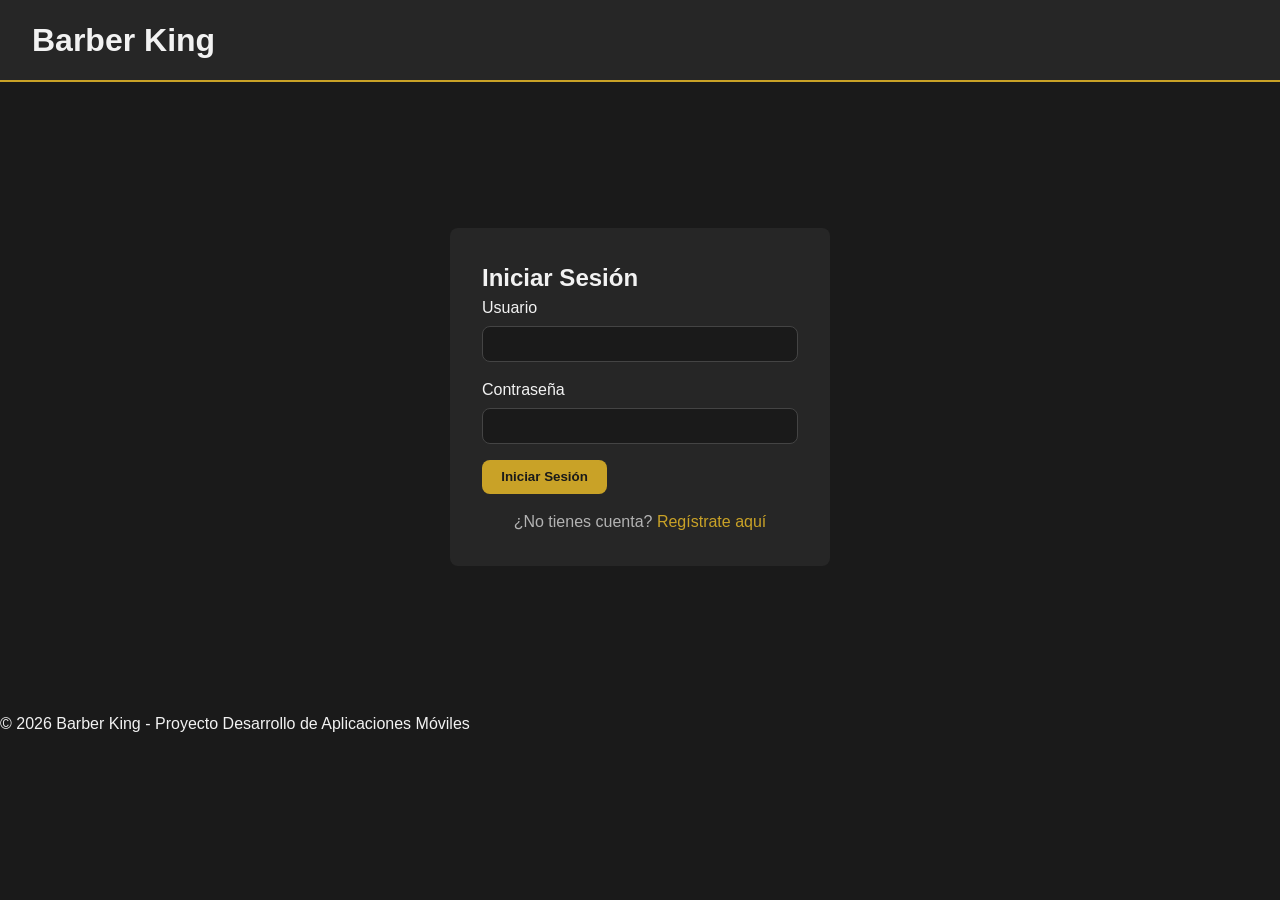
==== index.html @ c205e905 "Version inicial de Barber King: login, registro, menu, agendar cita y mis citas" ====
<!DOCTYPE html>
<html lang="es">
<head>
  <meta charset="UTF-8">
  <meta name="viewport" content="width=device-width, initial-scale=1.0">
  <title>Barber King - Iniciar Sesión</title>
  <link rel="stylesheet" href="css/style.css">
</head>
<body>

  <a href="#main-contenido" class="enlace-saltar">Saltar al contenido principal</a>

  <header class="header">
    <h1>Barber King</h1>
  </header>

  <main id="main-contenido" class="main main--centrado" tabindex="-1">
    <section class="tarjeta-login">
      <h2>Iniciar Sesión</h2>

      <!-- Persona 1: formulario de login + validación en js/auth.js -->
      <form id="form-login" novalidate>
        <div class="campo">
          <label for="usuario">Usuario</label>
          <input type="text" id="usuario" name="usuario" autocomplete="username" required>
        </div>

        <div class="campo">
          <label for="contrasena">Contraseña</label>
          <input type="password" id="contrasena" name="contrasena" autocomplete="current-password" required>
        </div>

        <p id="mensaje-error-login" class="mensaje-error" role="alert" aria-live="assertive" hidden></p>

        <button type="submit">Iniciar Sesión</button>
      </form>

      <p class="enlace-secundario">
        ¿No tienes cuenta? <a href="registro.html">Regístrate aquí</a>
      </p>
    </section>
  </main>

  <footer class="footer">
    <p>&copy; 2026 Barber King - Proyecto Desarrollo de Aplicaciones Móviles</p>
  </footer>

  <script src="js/auth.js"></script>
</body>
</html>
---- css/style.css ----
/* =========================================================
   Barber King - Hoja de estilos global
   Persona 2: diseño visual, paleta de colores y responsive
   ========================================================= */

/* --- Variables de identidad visual (ajustar paleta aquí) --- */
:root {
  --color-fondo: #1a1a1a;
  --color-superficie: #262626;
  --color-primario: #c9a227; /* dorado, típico de barberías */
  --color-primario-hover: #b3901f;
  --color-texto: #f2f2f2;
  --color-texto-secundario: #b3b3b3;
  --color-error: #e05252;
  --color-exito: #4caf80;
  --radio-borde: 8px;
}

/* --- Enlace "Saltar al contenido principal" ---
   Se mantiene oculto fuera de la pantalla hasta que alguien lo enfoca
   con la tecla Tab (navegación por teclado / lectores de pantalla). */
.enlace-saltar {
  position: absolute;
  left: -9999px;
  top: 0;
  background-color: var(--color-primario);
  color: #1a1a1a;
  padding: 0.75rem 1.5rem;
  font-weight: bold;
  z-index: 100;
  border-radius: 0 0 var(--radio-borde) 0;
}

.enlace-saltar:focus {
  left: 0;
}

/* --- Reset mínimo --- */
* {
  box-sizing: border-box;
  margin: 0;
  padding: 0;
}

body {
  font-family: "Segoe UI", Arial, sans-serif;
  background-color: var(--color-fondo);
  color: var(--color-texto);
  line-height: 1.5;
}

a {
  color: var(--color-primario);
  text-decoration: none;
}

/* --- Encabezado y navegación --- */
.header {
  display: flex;
  flex-wrap: wrap;
  align-items: center;
  justify-content: space-between;
  padding: 1rem 2rem;
  background-color: var(--color-superficie);
  border-bottom: 2px solid var(--color-primario);
}

.nav-principal {
  display: flex;
  flex-wrap: wrap;
  gap: 1rem;
  align-items: center;
}

.nav-principal button {
  margin-left: 1rem;
}

.nav-principal a.activo {
  color: var(--color-texto);
  border-bottom: 2px solid var(--color-primario);
  padding-bottom: 0.2rem;
}

/* --- Layout principal --- */
.main {
  padding: 2rem;
  max-width: 900px;
  margin: 0 auto;
}

.main--centrado {
  display: flex;
  justify-content: center;
  align-items: center;
  min-height: 70vh;
}

/* --- Tarjeta de login / registro --- */
.tarjeta-login {
  background-color: var(--color-superficie);
  padding: 2rem;
  border-radius: var(--radio-borde);
  width: 100%;
  max-width: 380px;
}

.campo {
  margin-bottom: 1rem;
  display: flex;
  flex-direction: column;
  gap: 0.35rem;
}

.campo--checkbox {
  flex-direction: row;
  align-items: center;
  gap: 0.5rem;
}

input[type="text"],
input[type="password"],
input[type="date"],
input[type="time"],
select {
  padding: 0.6rem;
  border-radius: var(--radio-borde);
  border: 1px solid #444;
  background-color: var(--color-fondo);
  color: var(--color-texto);
}

button {
  cursor: pointer;
  padding: 0.6rem 1.2rem;
  border: none;
  border-radius: var(--radio-borde);
  background-color: var(--color-primario);
  color: #1a1a1a;
  font-weight: bold;
}

button:hover {
  background-color: var(--color-primario-hover);
}

.mensaje-error {
  color: var(--color-error);
}

.mensaje-exito {
  color: var(--color-exito);
}

.enlace-secundario {
  margin-top: 1rem;
  text-align: center;
  color: var(--color-texto-secundario);
}

/* --- Servicios y citas --- */
.lista-servicios {
  list-style: none;
  margin-top: 1rem;
}

.lista-servicios li {
  padding: 0.5rem 0;
  border-bottom: 1px solid #333;
}

.lista-citas {
  display: flex;
  flex-direction: column;
  gap: 1rem;
  margin-top: 1rem;
}

/* Tarjeta individual de cita (generada por JS en citas.js) */
.tarjeta-cita {
  background-color: var(--color-superficie);
  border-radius: var(--radio-borde);
  padding: 1rem;
  display: flex;
  justify-content: space-between;
  align-items: center;
  flex-wrap: wrap;
  gap: 0.5rem;
}

/* --- Responsive --- */
@media (max-width: 600px) {
  .header {
    flex-direction: column;
    align-items: flex-start;
  }

  .nav-principal {
    width: 100%;
    justify-content: space-between;
  }
}
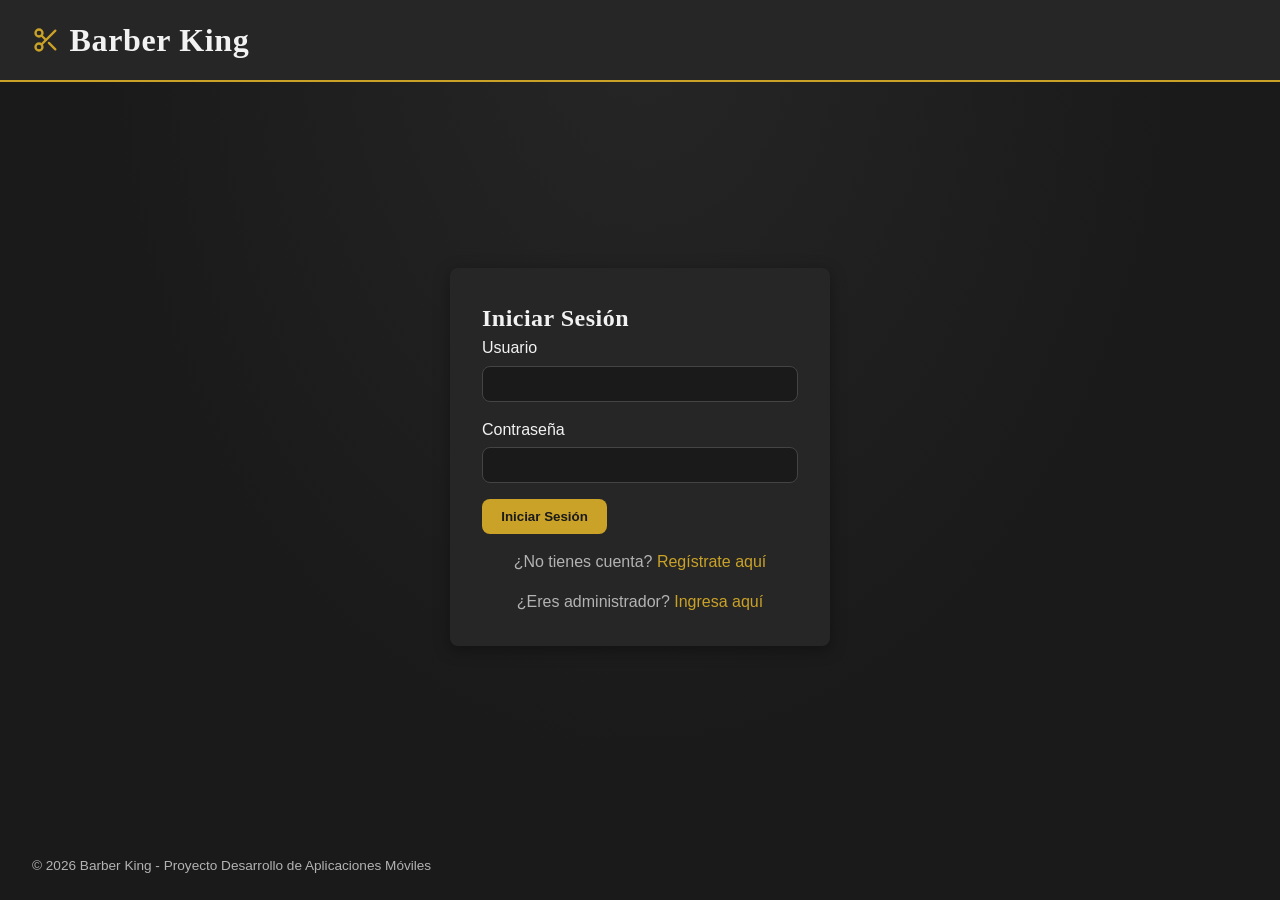
==== commit f4795277: "Agrega panel de administrador, reprogramacion de citas, notificaciones, terminos y condiciones, segu" ====
--- a/index.html
+++ b/index.html
@@ -5,13 +5,23 @@
   <meta name="viewport" content="width=device-width, initial-scale=1.0">
   <title>Barber King - Iniciar Sesión</title>
   <link rel="stylesheet" href="css/style.css">
+  <link rel="icon" type="image/svg+xml" href="assets/img/favicon.svg">
 </head>
 <body>
 
   <a href="#main-contenido" class="enlace-saltar">Saltar al contenido principal</a>
 
   <header class="header">
-    <h1>Barber King</h1>
+    <div class="marca">
+      <svg class="icono-marca" width="28" height="28" viewBox="0 0 24 24" fill="none" stroke="currentColor" stroke-width="2" stroke-linecap="round" stroke-linejoin="round" aria-hidden="true" focusable="false">
+        <circle cx="6" cy="6" r="3"></circle>
+        <circle cx="6" cy="18" r="3"></circle>
+        <line x1="20" y1="4" x2="8.12" y2="15.88"></line>
+        <line x1="14.47" y1="14.48" x2="20" y2="20"></line>
+        <line x1="8.12" y1="8.12" x2="12" y2="12"></line>
+      </svg>
+      <h1>Barber King</h1>
+    </div>
   </header>
 
   <main id="main-contenido" class="main main--centrado" tabindex="-1">
@@ -38,6 +48,10 @@
       <p class="enlace-secundario">
         ¿No tienes cuenta? <a href="registro.html">Regístrate aquí</a>
       </p>
+
+      <p class="enlace-secundario">
+        ¿Eres administrador? <a href="admin-login.html">Ingresa aquí</a>
+      </p>
     </section>
   </main>
 
--- a/css/style.css
+++ b/css/style.css
@@ -42,9 +42,18 @@
   padding: 0;
 }
 
+html {
+  height: 100%;
+}
+
 body {
+  min-height: 100%;
+  display: flex;
+  flex-direction: column;
   font-family: "Segoe UI", Arial, sans-serif;
-  background-color: var(--color-fondo);
+  /* Degradado sutil en vez de negro plano: mismo nivel de oscuridad/contraste,
+     solo un poco de profundidad visual. */
+  background: radial-gradient(ellipse at top, #262626 0%, var(--color-fondo) 60%);
   color: var(--color-texto);
   line-height: 1.5;
 }
@@ -52,6 +61,36 @@
 a {
   color: var(--color-primario);
   text-decoration: none;
+  transition: color 0.15s ease;
+}
+
+/* Títulos con una tipografía con más carácter (pila de fuentes del sistema,
+   sin depender de internet), separada de la tipografía de lectura del resto. */
+h1,
+h2,
+h3 {
+  font-family: Georgia, "Times New Roman", serif;
+  letter-spacing: 0.02em;
+}
+
+/* Ícono de marca (header) e íconos de servicio: reutilizan el color dorado
+   y heredan tamaño/posición del contexto donde se usan. */
+.marca {
+  display: flex;
+  align-items: center;
+  gap: 0.6rem;
+}
+
+.icono-marca {
+  color: var(--color-primario);
+  flex-shrink: 0;
+}
+
+.icono-servicio {
+  color: var(--color-primario);
+  flex-shrink: 0;
+  margin-right: 0.6rem;
+  vertical-align: middle;
 }
 
 /* --- Encabezado y navegación --- */
@@ -82,11 +121,27 @@
   padding-bottom: 0.2rem;
 }
 
+.nav-principal a {
+  transition: color 0.15s ease;
+}
+
 /* --- Layout principal --- */
 .main {
+  flex: 1 0 auto;
+  width: 100%;
   padding: 2rem;
   max-width: 900px;
   margin: 0 auto;
+}
+
+/* --- Pie de página: siempre queda al fondo de la pantalla,
+   incluso si el contenido de la página es corto --- */
+.footer {
+  flex-shrink: 0;
+  padding: 1.5rem 2rem;
+  text-align: left;
+  color: var(--color-texto-secundario);
+  font-size: 0.85rem;
 }
 
 .main--centrado {
@@ -103,6 +158,12 @@
   border-radius: var(--radio-borde);
   width: 100%;
   max-width: 380px;
+  box-shadow: 0 4px 16px rgba(0, 0, 0, 0.35);
+  transition: box-shadow 0.2s ease, transform 0.2s ease;
+}
+
+.tarjeta-login:hover {
+  box-shadow: 0 8px 24px rgba(0, 0, 0, 0.45);
 }
 
 .campo {
@@ -116,6 +177,30 @@
   flex-direction: row;
   align-items: center;
   gap: 0.5rem;
+}
+
+/* Grupo "Hora" (horas + minutos + AM/PM) dentro de agendar-cita.html */
+.campo-hora {
+  border: none;
+  padding: 0;
+  margin: 0;
+}
+
+.campo-hora legend {
+  font-size: 0.9rem;
+  margin-bottom: 0.35rem;
+  padding: 0;
+}
+
+.campo-hora-selects {
+  display: flex;
+  align-items: center;
+  gap: 0.5rem;
+}
+
+.campo-hora-selects select {
+  flex: 1;
+  min-width: 0;
 }
 
 input[type="text"],
@@ -128,6 +213,18 @@
   border: 1px solid #444;
   background-color: var(--color-fondo);
   color: var(--color-texto);
+  transition: box-shadow 0.15s ease, border-color 0.15s ease;
+}
+
+/* Además del contorno nativo del navegador (que se mantiene intacto por
+   accesibilidad), un leve resplandor dorado al enfocar un campo. */
+input[type="text"]:focus-visible,
+input[type="password"]:focus-visible,
+input[type="date"]:focus-visible,
+input[type="time"]:focus-visible,
+select:focus-visible {
+  border-color: var(--color-primario);
+  box-shadow: 0 0 0 3px rgba(201, 162, 39, 0.25);
 }
 
 button {
@@ -138,10 +235,17 @@
   background-color: var(--color-primario);
   color: #1a1a1a;
   font-weight: bold;
+  transition: background-color 0.15s ease, transform 0.15s ease, box-shadow 0.15s ease;
 }
 
 button:hover {
   background-color: var(--color-primario-hover);
+  transform: translateY(-1px);
+  box-shadow: 0 4px 10px rgba(0, 0, 0, 0.3);
+}
+
+button:focus-visible {
+  box-shadow: 0 0 0 3px rgba(201, 162, 39, 0.35);
 }
 
 .mensaje-error {
@@ -158,15 +262,44 @@
   color: var(--color-texto-secundario);
 }
 
+/* --- Inicio y Servicios: tipografía fluida, se adapta al ancho de pantalla --- */
+#inicio h2,
+#servicios h2 {
+  font-size: clamp(1.4rem, 4vw, 2.25rem);
+}
+
+#inicio p,
+.lista-servicios li {
+  font-size: clamp(0.95rem, 1.5vw + 0.5rem, 1.15rem);
+}
+
 /* --- Servicios y citas --- */
-.lista-servicios {
+.lista-servicios,
+.lista-horarios {
   list-style: none;
   margin-top: 1rem;
 }
 
-.lista-servicios li {
+.lista-servicios li,
+.lista-horarios li {
+  display: flex;
+  align-items: center;
   padding: 0.5rem 0;
   border-bottom: 1px solid #333;
+}
+
+/* Variante "nota": la misma lista de horarios, pero como recuadro
+   informativo (ej. arriba del formulario de Agendar Cita). */
+.lista-horarios--nota {
+  background-color: var(--color-superficie);
+  border-radius: var(--radio-borde);
+  padding: 1rem 1.25rem;
+  margin-bottom: 1.5rem;
+}
+
+.lista-horarios--nota li {
+  border-bottom: none;
+  padding: 0.25rem 0;
 }
 
 .lista-citas {
@@ -186,6 +319,205 @@
   align-items: center;
   flex-wrap: wrap;
   gap: 0.5rem;
+  box-shadow: 0 2px 8px rgba(0, 0, 0, 0.25);
+  transition: box-shadow 0.2s ease, transform 0.2s ease;
+}
+
+.tarjeta-cita:hover {
+  box-shadow: 0 6px 18px rgba(0, 0, 0, 0.35);
+  transform: translateY(-2px);
+}
+
+/* Etiqueta de estado de una cita (Pendiente / Completada) */
+.estado-badge {
+  display: inline-block;
+  margin-top: 0.35rem;
+  padding: 0.15rem 0.6rem;
+  border-radius: 999px;
+  font-size: 0.75rem;
+  font-weight: bold;
+}
+
+.estado-pendiente {
+  background-color: rgba(201, 162, 39, 0.2);
+  color: var(--color-primario);
+}
+
+.estado-completada {
+  background-color: rgba(76, 175, 128, 0.2);
+  color: var(--color-exito);
+}
+
+/* --- Panel de administrador --- */
+.bienvenida-admin {
+  color: var(--color-texto-secundario);
+  font-weight: bold;
+}
+
+.acciones-cita {
+  display: flex;
+  gap: 0.5rem;
+  flex-wrap: wrap;
+}
+
+/* Aviso dentro de una tarjeta de cita cuando ya se envió una solicitud
+   de reprogramación y se está esperando respuesta del administrador. */
+.aviso-solicitud-pendiente {
+  color: var(--color-texto-secundario);
+  font-style: italic;
+  font-size: 0.9rem;
+}
+
+/* Avisos de citas canceladas (cliente → admin, o admin → cliente) */
+.lista-notificaciones {
+  display: flex;
+  flex-direction: column;
+  gap: 0.75rem;
+  margin-bottom: 1.5rem;
+}
+
+.notificacion {
+  background-color: rgba(224, 82, 82, 0.12);
+  border: 1px solid var(--color-error);
+  border-radius: var(--radio-borde);
+  padding: 0.75rem 1rem;
+  display: flex;
+  justify-content: space-between;
+  align-items: center;
+  gap: 1rem;
+  flex-wrap: wrap;
+}
+
+.notificacion button {
+  background-color: transparent;
+  color: var(--color-error);
+  border: 1px solid var(--color-error);
+  padding: 0.3rem 0.8rem;
+  font-size: 0.85rem;
+  flex-shrink: 0;
+}
+
+.notificacion button:hover {
+  background-color: var(--color-error);
+  color: #1a1a1a;
+}
+
+/* --- Documento legal (Términos y Condiciones) --- */
+.main--legal {
+  max-width: 1100px;
+}
+
+.portada-legal {
+  text-align: center;
+  padding-bottom: 2rem;
+  margin-bottom: 2rem;
+  border-bottom: 1px solid #333;
+}
+
+.portada-legal h2 {
+  font-size: 2rem;
+  margin-bottom: 0.75rem;
+}
+
+.subtitulo-legal {
+  color: var(--color-texto-secundario);
+  margin-bottom: 0.5rem;
+}
+
+.meta-legal {
+  color: var(--color-texto-secundario);
+  font-size: 0.85rem;
+  font-style: italic;
+}
+
+.documento-legal-layout {
+  display: grid;
+  grid-template-columns: 260px 1fr;
+  gap: 2.5rem;
+  align-items: start;
+}
+
+/* Tabla de contenidos: se mantiene visible al hacer scroll (estilo "sitio legal profesional") */
+.tabla-contenidos {
+  position: sticky;
+  top: 1.5rem;
+  background-color: var(--color-superficie);
+  border-radius: var(--radio-borde);
+  padding: 1.25rem;
+}
+
+.tabla-contenidos h3 {
+  font-size: 0.9rem;
+  text-transform: uppercase;
+  letter-spacing: 0.05em;
+  color: var(--color-texto-secundario);
+  margin-bottom: 0.75rem;
+}
+
+.tabla-contenidos ol {
+  list-style: none;
+  display: flex;
+  flex-direction: column;
+  gap: 0.5rem;
+  counter-reset: item;
+}
+
+.tabla-contenidos a {
+  color: var(--color-texto);
+  font-size: 0.9rem;
+  display: block;
+}
+
+.tabla-contenidos a:hover {
+  color: var(--color-primario);
+}
+
+.documento-legal {
+  font-size: 1.02rem;
+  line-height: 1.7;
+}
+
+.documento-legal section {
+  margin-bottom: 2.25rem;
+  scroll-margin-top: 1.5rem;
+}
+
+.documento-legal h3 {
+  font-size: 1.15rem;
+  margin-bottom: 0.75rem;
+  color: var(--color-primario);
+  border-bottom: 1px solid #333;
+  padding-bottom: 0.5rem;
+}
+
+.documento-legal p,
+.documento-legal li {
+  margin-bottom: 0.75rem;
+}
+
+.documento-legal ul {
+  padding-left: 1.5rem;
+}
+
+.documento-legal code {
+  background-color: var(--color-superficie);
+  padding: 0.1rem 0.4rem;
+  border-radius: 4px;
+  font-size: 0.9em;
+}
+
+.volver-legal {
+  margin-top: 2rem;
+}
+
+@media (max-width: 800px) {
+  .documento-legal-layout {
+    grid-template-columns: 1fr;
+  }
+
+  .tabla-contenidos {
+    position: static;
+  }
 }
 
 /* --- Responsive --- */
